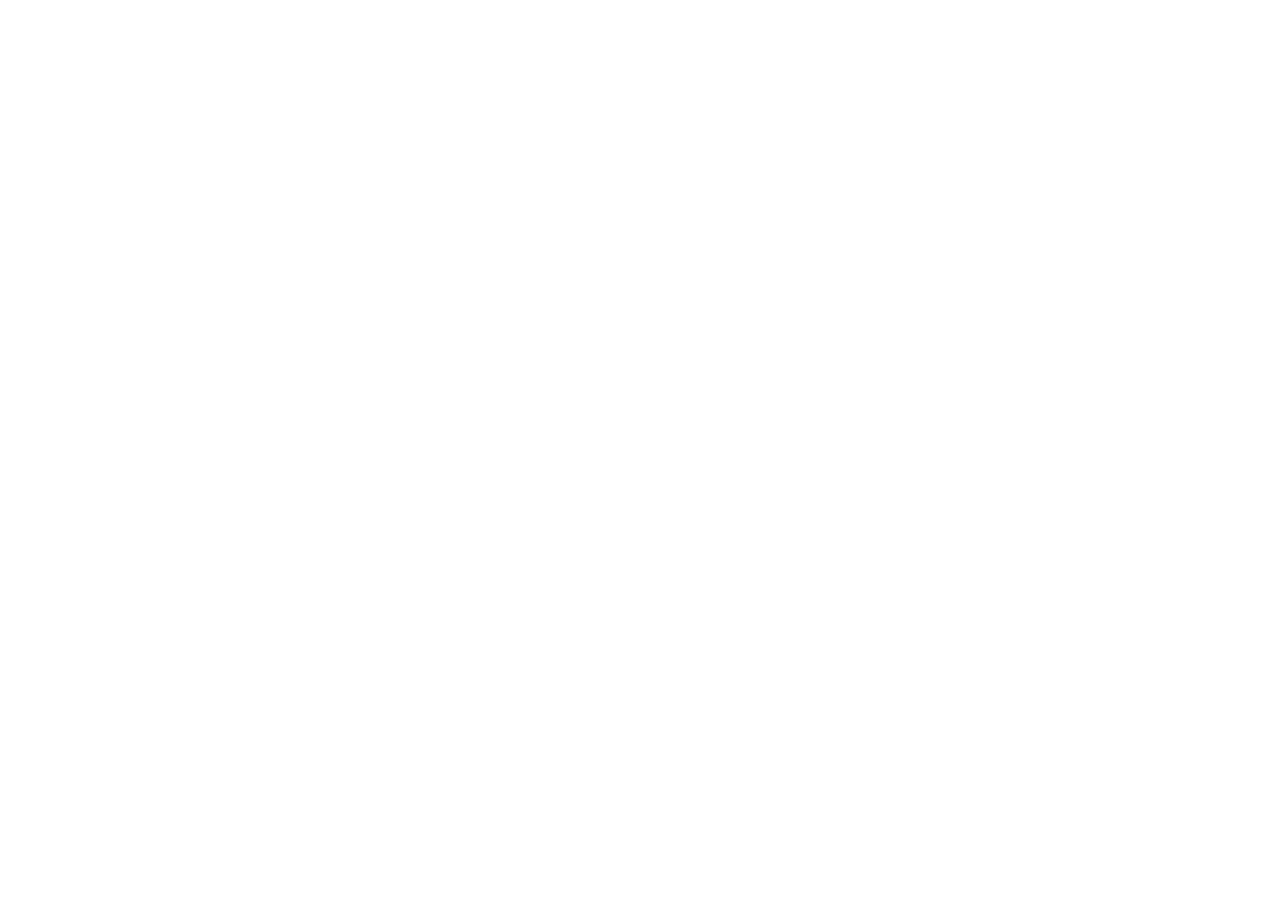
==== index.html @ 75c126e5 "initial commit" ====
<!DOCTYPE html>
<html lang="en" ng-app="eateryApp">
<head>
    <meta charset="UTF-8">
    <meta name="viewport" content="width=device-width, initial-scale=1.0">
    <meta http-equiv="X-UA-Compatible" content="ie=edge">
    <script src="https://apis.google.com/js/api.js"></script>
    <link rel="stylesheet" href="./styles.css">
    <link rel="stylesheet" href="./css/home.css">
    <title>Document</title>
</head>
<body ng-controller="eateryCtrl">

    <ui-view class="fade"></ui-view>

<script src="https://ajax.googleapis.com/ajax/libs/angularjs/1.6.6/angular.js"></script>
<script src="https://cdnjs.cloudflare.com/ajax/libs/angular-ui-router/0.2.15/angular-ui-router.js"></script>
<script src="./js/app.js"></script>
<script src="./js/ctrl.js"></script>
<script src="./js/service.js"></script>
<script src="./js/routes.js"></script>
<script src="./js/home/homeDir.js"></script>
<script src="./js/mainSrv.js"></script>
<!-- <script src="./js/sharedVariableSrv.js"></script> -->
<script src="./js/results/resultsCtrl.js"></script>
<!-- <script src="./js/script.js"></script> -->
<script src="./js/home/homeCtrl.js"></script>

</body>
</html>
---- styles.css ----
body {
    margin: 0;
    padding: 0;
}







.fade {
    animation: fadein .4s;
    -moz-animation: fadein .4s; /* Firefox */
    -webkit-animation: fadein .4s; /* Safari and Chrome */
    -o-animation: fadein .4s; /* Opera */
}
@keyframes fadein {
    from {
        opacity:0;
    }
    to {
        opacity:1;
    }
}
@-moz-keyframes fadein { /* Firefox */
    from {
        opacity:0;
    }
    to {
        opacity:1;
    }
}
@-webkit-keyframes fadein { /* Safari and Chrome */
    from {
        opacity:0;
    }
    to {
        opacity:1;
    }
}
@-o-keyframes fadein { /* Opera */
    from {
        opacity:0;
    }
    to {
        opacity: 1;
    }
}
---- css/home.css ----
.logo {
    position: absolute;
    top: 3%;
    left: 3%;
    width: 150px;
}

#background {
    margin: 0;
    padding: 0;
    background-image:url('../images/1.jpg');
    background-size: cover;
    background-repeat: no-repeat;
    background-position: center center;
    height: 100vh;
    text-align: center;
    transition-duration: 1s;
    display: flex;
    justify-content: center;
    align-items: center;
}

.align{
    display: flex;
    justify-content: center;
    align-items: center;
}

.search {
    width: 45vw;
    font-size: 66px;
    padding: 15px;
    text-align: center;
    border-radius: 8px 0 0 8px;
    border: none;
    background-color: rgba(0, 0, 0, .5);
    color: white;
    -webkit-backdrop-filter: blur(10px);
}

.search:focus {
    outline: none;
}

.search::placeholder {
    color: rgba(255, 255, 255, .55)
}

#icon {
    height: 100%;
    width: 34px;
    background-color: rgba(0, 0, 0, .5);
    padding: 40px 40px 34px 40px;
    border-radius: 0 8px 8px 0;
}

#icon:hover {
    background-color: rgba(197, 240, 24, 0.80);
}
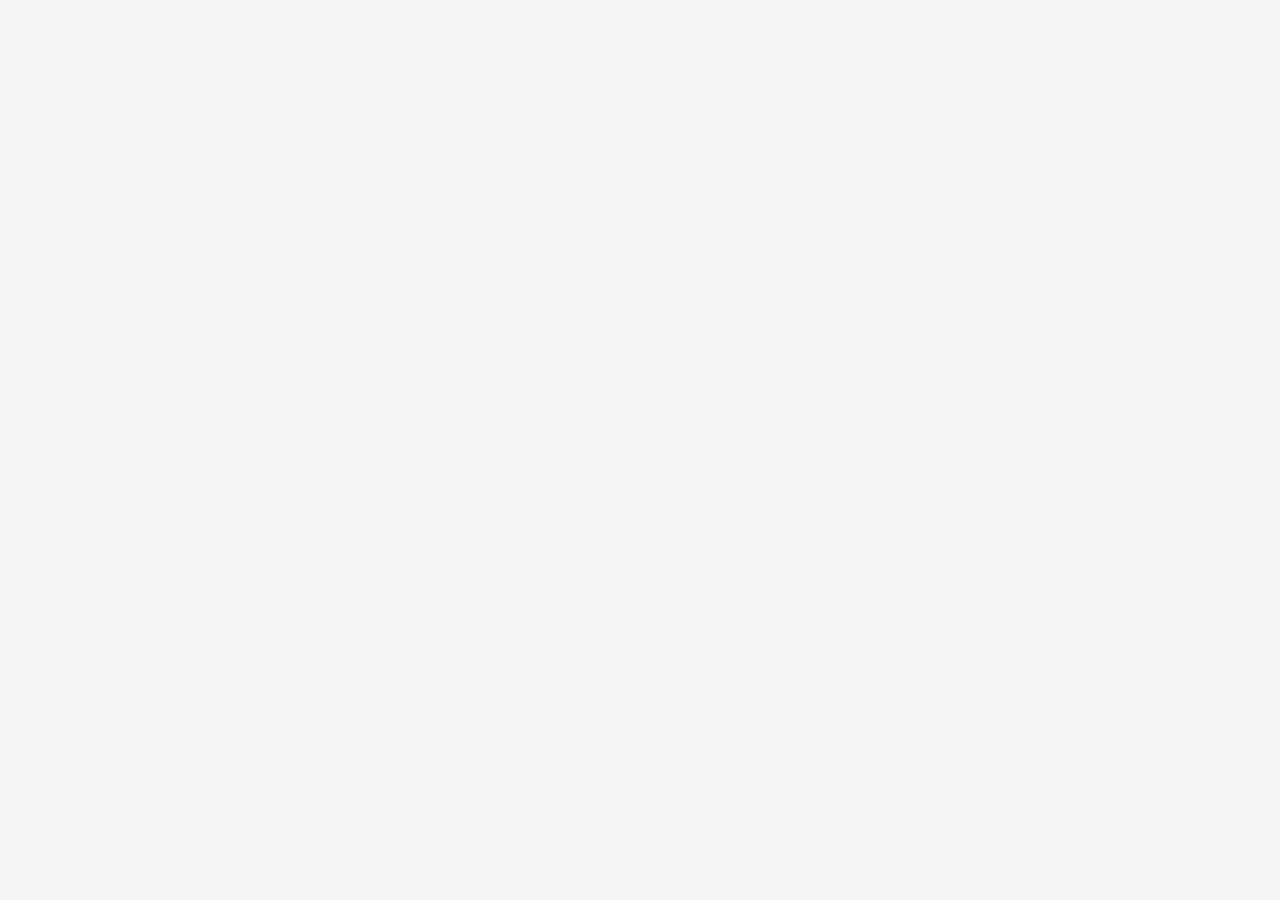
==== commit 9b249334: "Finished Data Page" ====
--- a/index.html
+++ b/index.html
@@ -1,30 +1,27 @@
 <!DOCTYPE html>
-<html lang="en" ng-app="eateryApp">
+<html lang="en" ng-app="eatsApp">
 <head>
     <meta charset="UTF-8">
     <meta name="viewport" content="width=device-width, initial-scale=1.0">
     <meta http-equiv="X-UA-Compatible" content="ie=edge">
+    <link href="https://fonts.googleapis.com/css?family=Oswald:400,700|Raleway:200,400,600,700" rel="stylesheet">
     <script src="https://apis.google.com/js/api.js"></script>
-    <link rel="stylesheet" href="./styles.css">
-    <link rel="stylesheet" href="./css/home.css">
+    <link rel="stylesheet" href="/styles.css">
+    <link rel="stylesheet" href="/css/home.css">
+    <link rel="stylesheet" href="/css/results.css">
     <title>Document</title>
 </head>
-<body ng-controller="eateryCtrl">
+<body ng-controller="mainCtrl">
 
-    <ui-view class="fade"></ui-view>
-
-<script src="https://ajax.googleapis.com/ajax/libs/angularjs/1.6.6/angular.js"></script>
-<script src="https://cdnjs.cloudflare.com/ajax/libs/angular-ui-router/0.2.15/angular-ui-router.js"></script>
-<script src="./js/app.js"></script>
-<script src="./js/ctrl.js"></script>
-<script src="./js/service.js"></script>
-<script src="./js/routes.js"></script>
-<script src="./js/home/homeDir.js"></script>
-<script src="./js/mainSrv.js"></script>
-<!-- <script src="./js/sharedVariableSrv.js"></script> -->
-<script src="./js/results/resultsCtrl.js"></script>
-<!-- <script src="./js/script.js"></script> -->
-<script src="./js/home/homeCtrl.js"></script>
-
+        <ui-view></ui-view>
+    
+    <script src="https://ajax.googleapis.com/ajax/libs/angularjs/1.6.6/angular.js"></script>
+    <script src="https://cdnjs.cloudflare.com/ajax/libs/angular-ui-router/1.0.3/angular-ui-router.js"></script>
+    <script src="/js/app.js"></script>
+    <script src="/js/mainCtrl.js"></script>
+    <script src="/js/mainService.js"></script>
+    <script src="/js/routes.js"></script>
+    <script src="/js/home/homeCtrl.js"></script>
+    <script src="/js/results/resultsCtrl.js"></script>
 </body>
 </html>--- a/styles.css
+++ b/styles.css
@@ -1,49 +1,5 @@
 body {
     margin: 0;
     padding: 0;
-}
-
-
-
-
-
-
-
-.fade {
-    animation: fadein .4s;
-    -moz-animation: fadein .4s; /* Firefox */
-    -webkit-animation: fadein .4s; /* Safari and Chrome */
-    -o-animation: fadein .4s; /* Opera */
-}
-@keyframes fadein {
-    from {
-        opacity:0;
-    }
-    to {
-        opacity:1;
-    }
-}
-@-moz-keyframes fadein { /* Firefox */
-    from {
-        opacity:0;
-    }
-    to {
-        opacity:1;
-    }
-}
-@-webkit-keyframes fadein { /* Safari and Chrome */
-    from {
-        opacity:0;
-    }
-    to {
-        opacity:1;
-    }
-}
-@-o-keyframes fadein { /* Opera */
-    from {
-        opacity:0;
-    }
-    to {
-        opacity: 1;
-    }
+    background-color: #F5F5F5;
 }--- a/css/home.css
+++ b/css/home.css
@@ -26,6 +26,12 @@
     align-items: center;
 }
 
+.form{
+    margin:0;
+    padding: 0;
+    background-color: transparent;
+}
+
 .search {
     width: 45vw;
     font-size: 66px;
@@ -35,11 +41,11 @@
     border: none;
     background-color: rgba(0, 0, 0, .5);
     color: white;
-    -webkit-backdrop-filter: blur(10px);
 }
 
 .search:focus {
     outline: none;
+    caret-color: #C5F018;
 }
 
 .search::placeholder {
@@ -49,11 +55,12 @@
 #icon {
     height: 100%;
     width: 34px;
-    background-color: rgba(0, 0, 0, .5);
+    background-color: rgba(197, 240, 24, 0.60);
     padding: 40px 40px 34px 40px;
     border-radius: 0 8px 8px 0;
+    cursor: pointer;
 }
 
 #icon:hover {
-    background-color: rgba(197, 240, 24, 0.80);
+    background-color: rgba(197, 240, 24, 0.85);
 }--- a/css/results.css
+++ b/css/results.css
@@ -0,0 +1,279 @@
+.logo-2 {
+    width: 80px;
+    position: fixed;
+    top: 2%;
+    left: 2%;
+}
+
+.header {
+    margin: 0;
+    padding: 10%;
+    display: flex;
+    justify-content: center;
+    align-items: center;
+    background-image: url("https://images.unsplash.com/photo-1496568816309-51d7c20e3b21?dpr=1&auto=format&fit=crop&w=1500&h=844&q=80&cs=tinysrgb&crop=");
+    background-repeat: no-repeat;
+    background-size: cover;
+    background-position: center center;
+}
+
+.header-content {
+    margin: 0;
+    padding: 0;
+    width: 70vw;
+}
+
+.results-align {
+    margin:0;
+    padding:0;
+    width: 70vw;
+    display: flex;
+    justify-content: center;
+    align-items: center;
+}
+
+.green-bar {
+    width: 5%;
+    height: 2px;
+    background-color: #C5F018;
+}
+
+.results-txt {
+    margin: 0;
+    padding: 0 2%;
+    font-family: Raleway;
+    font-weight: 400;
+    font-size: 22pt;
+    line-height: 16pt;
+    color: #FFFFFF;
+}
+
+.header-city {
+    margin: 0;
+    padding: 2% 0 0 0;
+    font-family: Raleway;
+    font-weight: 600;
+    font-size: 70pt;
+    line-height: 70pt;
+    text-transform: capitalize;
+    color: white;
+    text-align: center;
+}
+
+.result-card {
+    margin: 2% auto;
+    padding: 0;
+    display: flex;
+    justify-content: space-between;
+    align-items: center;
+    width: 80vw;
+    max-height: 30vh;
+    background-color: white;
+    box-shadow: 1px 2px 10px 0px rgba(0, 0, 0, .2);
+}
+
+#img-div{
+    margin: 0;
+    padding: 0;
+    width:30%;
+    height: 30vh;
+    background-size: cover;
+    background-position: center, center;
+    background-repeat: no-repeat;
+}
+
+.content-div{
+    margin: 0;
+    padding: 0 2% 0 4%;
+    width: 70%;
+    height: 30vh;
+    display: flex;
+    justify-content: space-between;
+    border-left: 8px solid #C5F018;
+}
+
+.content-align{
+    margin: 0;
+    padding: 2%;
+    width: 75%
+}
+
+.name {
+    margin: 2% 0 0 0;
+    padding: 0;
+    font-family: Oswald;
+    font-weight: 400;
+    font-size: 24pt;
+    line-height: 24pt;
+    color: #292929;
+}
+
+.address {
+    margin: 3% 0 0 0;
+    padding: 0;
+    font-family: Raleway;
+    font-weight: 400;
+    font-size: 11pt;
+    line-height: 11pt;
+    color: #B3B3B3;
+}
+
+.open {
+    padding: 10px 15px;
+    font-family: Raleway;
+    font-weight: 200;
+    font-size: 14px;
+    line-height: 14px;
+    color: white;
+    height: 16px;
+    text-align: center;
+    width: 15%;
+    background-color: #46EC6C;
+    border-radius: 18px;
+    text-transform: capitalize;
+}
+
+.closed {
+    padding: 10px 15px;
+    font-family: Raleway;
+    font-weight: 200;
+    font-size: 14px;
+    line-height: 14px;
+    color: #C7C7C7;
+    height: 16px;
+    text-align: center;
+    width: 15%;
+    background-color: #FAFAFA;
+    border: 1px solid #DFDFDF;
+    border-radius: 18px;
+    text-transform: capitalize;
+    
+}
+
+.unavailable {
+    padding: 10px 15px;
+    font-family: Raleway;
+    font-weight: 200;
+    font-size: 14px;
+    line-height: 14px;
+    color: #C7C7C7;
+    height: 16px;
+    text-align: center;
+    width: 15%;
+    background-color: #FAFAFA;
+    border: 1px solid #DFDFDF;
+    border-radius: 18px;
+    text-transform: capitalize;
+    
+}
+
+.divider {
+    margin: 5% 0;
+    padding: 0;
+    height: 1px;
+    width: 20%;
+    background-color: #BABABA;
+}
+
+.stars{
+    margin: 0 0 0 15px;
+    padding: 0;
+    height: 15px;
+}
+
+.money{
+    margin: 0 0 0 15px;
+    padding: 0;
+    height: 15px;
+}
+
+.spacing{
+    margin: 0;
+    padding: 1.5% 0;
+}
+
+.info-align {
+    margin: 0;
+    padding: 0;
+    display: flex;
+    justify-content: flex-start;
+    align-items: center;
+}
+
+
+.info {
+    margin: 0;
+    padding: 0;
+    font-family: Raleway;
+    font-weight: 200;
+    font-size: 14px;
+    line-height: 14px;
+    color: #C7C7C7;
+}
+
+.directions-btn {
+    margin: 6% 0 0 0;
+    padding: 15px 20px;
+    border: 1px solid #C7C7C7;
+    text-align: center;
+    width: 20%;
+}
+
+.directions-btn:hover {
+    border: none;
+    background-color: #C5F018;
+    cursor: pointer;
+}
+
+.directions-btn:hover .button-txt{
+    color: #292929;
+}
+
+.button-txt {
+    margin: 0;
+    padding: 0;
+    font-family: Raleway;
+    font-weight: 200;
+    font-size: 14px;
+    line-height: 14px;
+    color: #C7C7C7
+}
+
+.fade {
+    animation: fadein .6s;
+    -moz-animation: fadein .6s; /* Firefox */
+    -webkit-animation: fadein .6s; /* Safari and Chrome */
+    -o-animation: fadein .6s; /* Opera */
+}
+@keyframes fadein {
+    from {
+        opacity:0;
+    }
+    to {
+        opacity:1;
+    }
+}
+@-moz-keyframes fadein { /* Firefox */
+    from {
+        opacity:0;
+    }
+    to {
+        opacity:1;
+    }
+}
+@-webkit-keyframes fadein { /* Safari and Chrome */
+    from {
+        opacity:0;
+    }
+    to {
+        opacity:1;
+    }
+}
+@-o-keyframes fadein { /* Opera */
+    from {
+        opacity:0;
+    }
+    to {
+        opacity: 1;
+    }
+}
